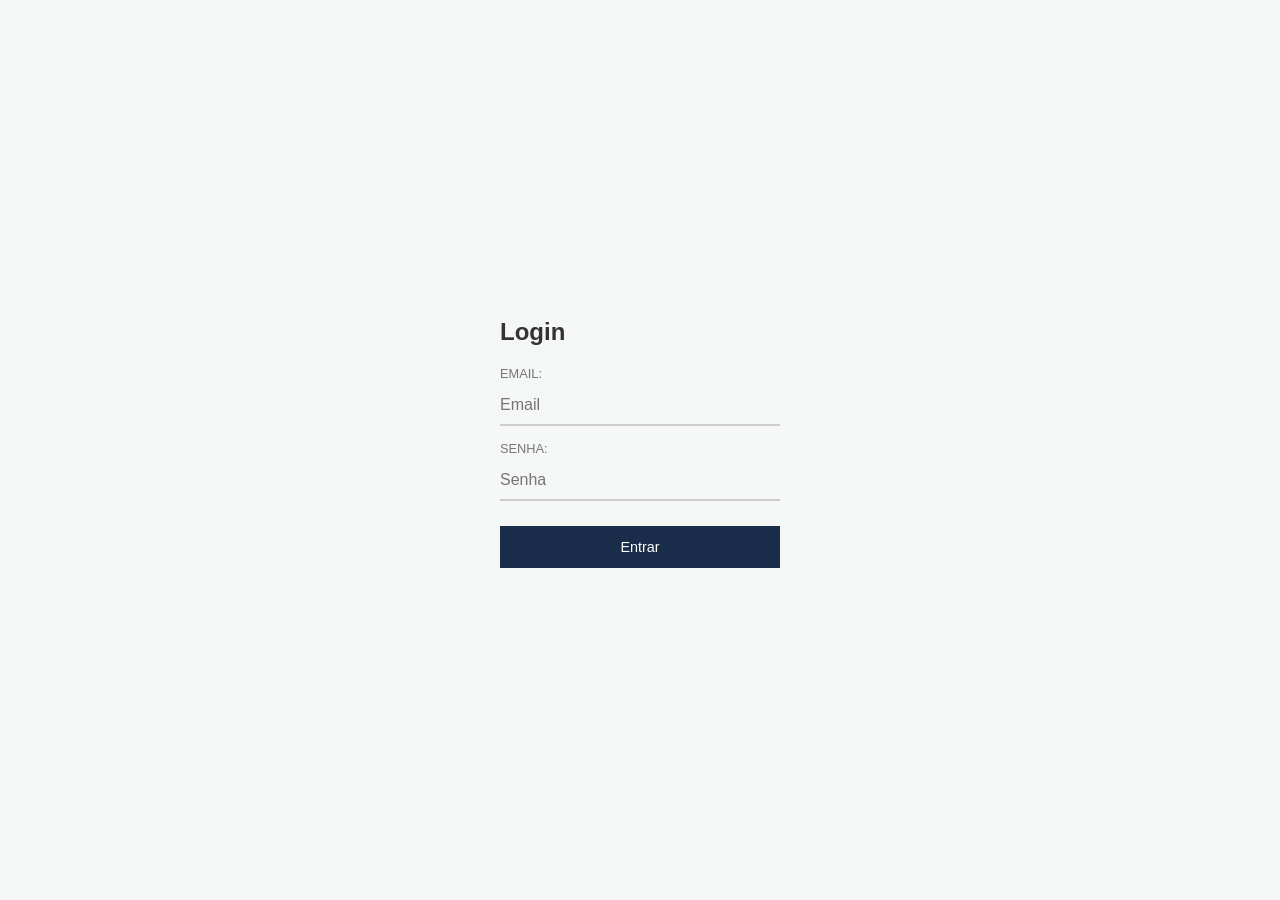
==== public/tela-login.html @ cebaebf5 "add-login" ====
<!DOCTYPE html>
<html lang="en">
<head>
    <meta charset="UTF-8">
    <meta name="viewport" content="width=device-width, initial-scale=1.0">
    <title>Login</title>
 <link rel="stylesheet" href="../assets/style/style.css">
</head>
<body>

    <header>
        <nav></nav>
    </header>

    <main>
        <div class="e-form">
            <h2 id="titulo">Login</h2>
            <form id="form">
                <div id="e-email" class="conjunto">
                    <label for="email">Email:</label>
                    <input type="email" id="email" placeholder="Email" required>
                </div>
                <div id="e-senha" class="conjunto">
                    <label for="senha">Senha:</label>
                    <input type="password" id="senha" placeholder="Senha" required>
                </div>
                <button id="botao" type="submit">Entrar</button>
            </form>
        </div>
        <div id="mensagem"></div>
    </main>

    <footer></footer>

    <script src="../script/script.js"></script>
</body>
</html>
---- assets/style/style.css ----
:root {
    --cor-fundo: #f4f7f6;
    --cor-texto: #333333;
    --cor-detalhe: #1a2d4b;
    --cor-erro: #d9534f;
    --cor-sucesso: #5cb85c;
}

* {
    box-sizing: border-box;
    margin: 0;
    padding: 0;
    font-family: Arial, sans-serif;
}

body {
    display: flex;
    justify-content: center;
    align-items: center;
    min-height: 100vh;
    background-color: var(--cor-fundo);
    color: var(--cor-texto);
}

main {
    width: 100%;
    max-width: 320px;
    padding: 20px;
}

h2 {
    text-align: left;
    font-size: 1.5rem;
    margin-bottom: 20px;
    font-weight: 600;
}

#form {
    display: flex;
    flex-direction: column;
    gap: 15px;
}

.conjunto {
    display: flex;
    flex-direction: column;
}

label {
    font-size: 0.8rem;
    margin-bottom: 5px;
    text-transform: uppercase;
    color: #777;
}

input {
    padding: 10px 0;
    border: none;
    border-bottom: 2px solid #ccc;
    background: transparent;
    font-size: 1rem;
    outline: none;
    transition: border-color 0.3s;
}

input:focus {
    border-bottom-color: var(--cor-detalhe);
}

button {
    margin-top: 10px;
    padding: 12px;
    border: 1px solid var(--cor-detalhe);
    background-color: var(--cor-detalhe);
    color: white;
    font-size: 0.9rem;
    cursor: pointer;
    transition: all 0.3s;
}

button:hover {
    background-color: transparent;
    color: var(--cor-detalhe);
}

.toggle {
    margin-top: 20px;
    text-align: center;
    font-size: 0.85rem;
    cursor: pointer;
    color: #555;
}

.toggle:hover {
    text-decoration: underline;
}

#mensagem {
    margin-top: 15px;
    font-size: 0.85rem;
}

.erro { color: var(--cor-erro); text-align: center; }
.sucesso { color: var(--cor-sucesso); text-align: center; }
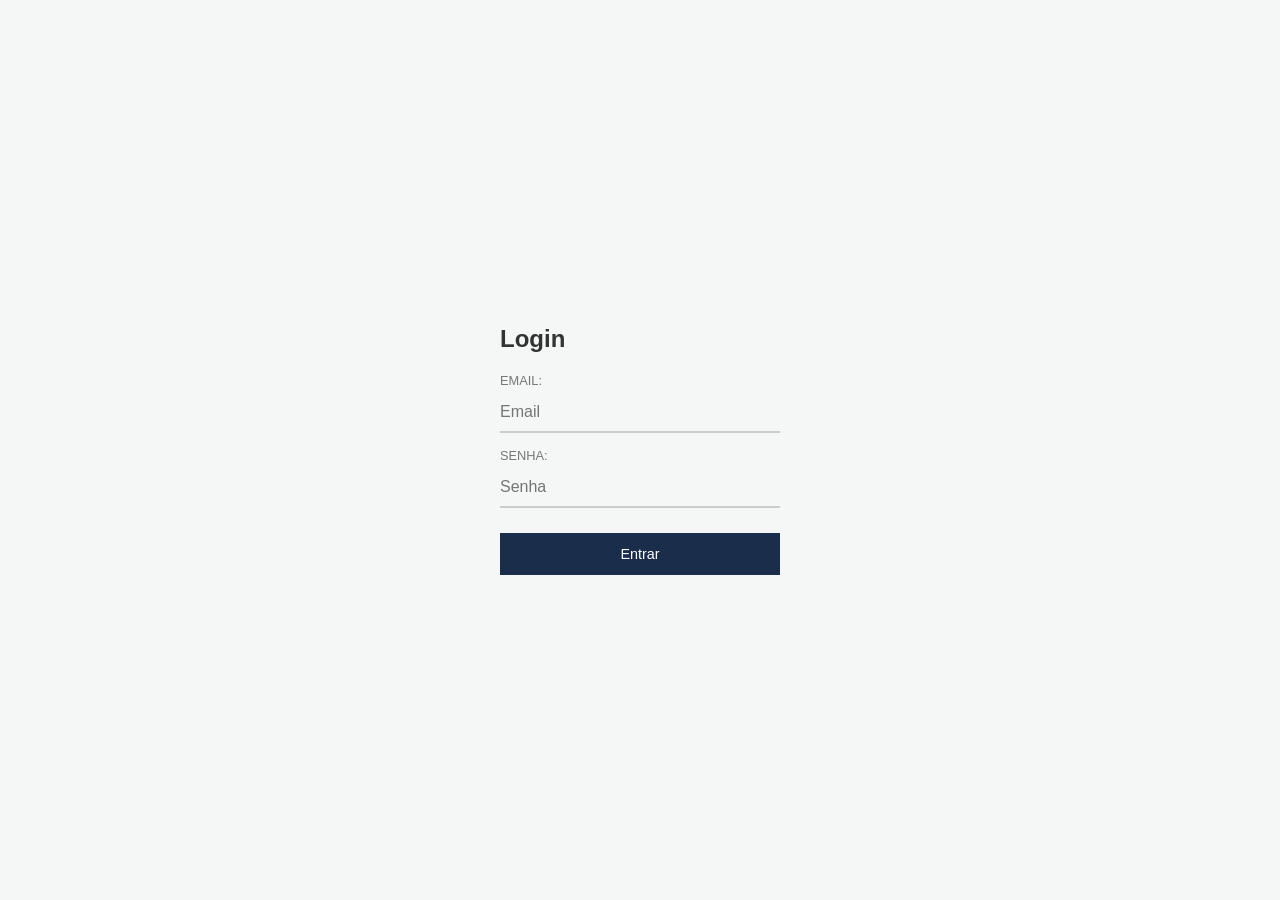
==== commit b05c9bc8: "add-login completo" ====
--- a/public/tela-login.html
+++ b/public/tela-login.html
@@ -26,8 +26,7 @@
                 </div>
                 <button id="botao" type="submit">Entrar</button>
             </form>
-        </div>
-        <div id="mensagem"></div>
+        </div>            
     </main>
 
     <footer></footer>
--- a/assets/style/style.css
+++ b/assets/style/style.css
@@ -95,10 +95,8 @@
     text-decoration: underline;
 }
 
-#mensagem {
-    margin-top: 15px;
-    font-size: 0.85rem;
-}
+
+
 
 .erro { color: var(--cor-erro); text-align: center; }
 .sucesso { color: var(--cor-sucesso); text-align: center; }
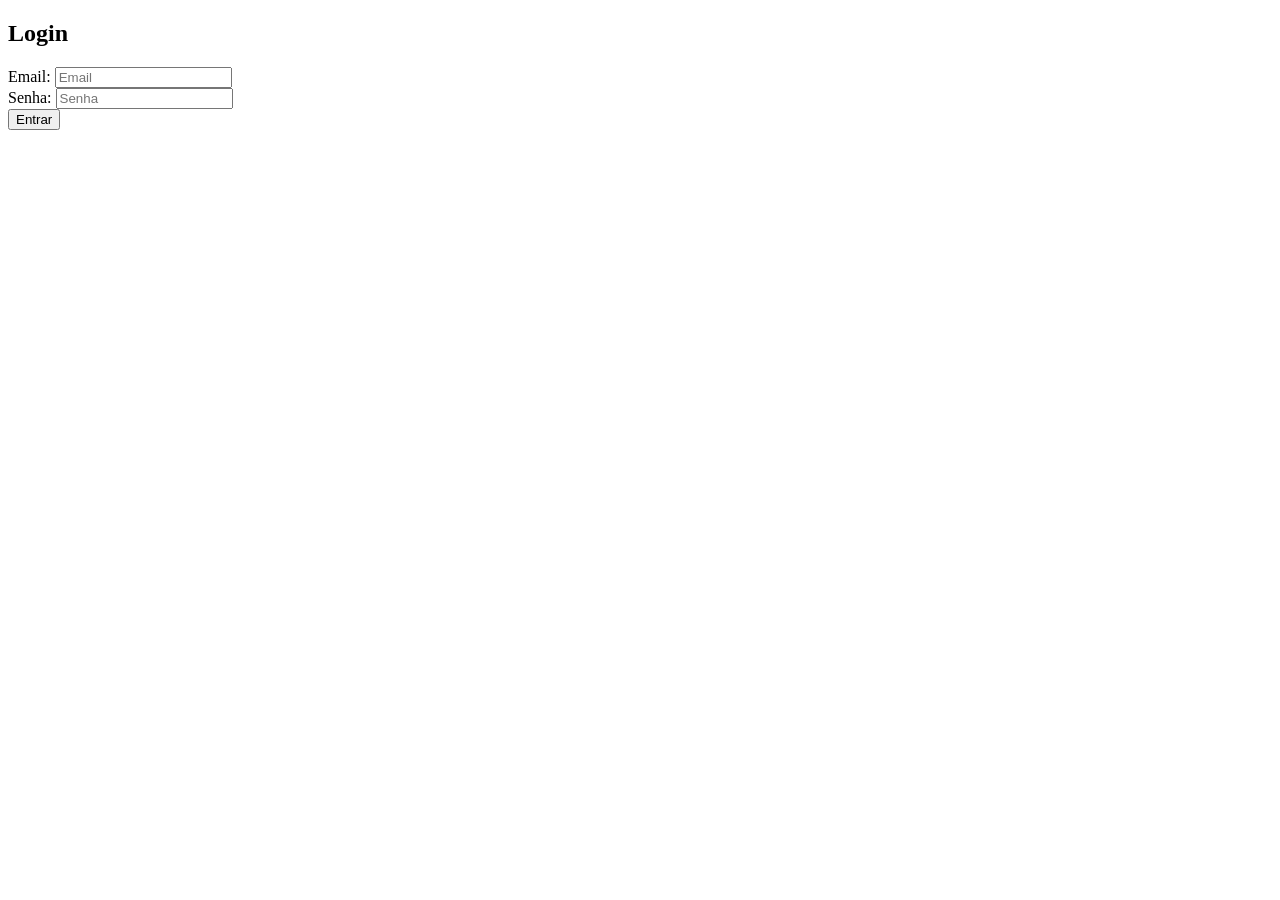
==== commit c58091a3: "add-login" ====
--- a/public/tela-login.html
+++ b/public/tela-login.html
@@ -4,14 +4,9 @@
     <meta charset="UTF-8">
     <meta name="viewport" content="width=device-width, initial-scale=1.0">
     <title>Login</title>
- <link rel="stylesheet" href="../assets/style/style.css">
+    <link rel="stylesheet" href="../assets/style/login.css">
 </head>
 <body>
-
-    <header>
-        <nav></nav>
-    </header>
-
     <main>
         <div class="e-form">
             <h2 id="titulo">Login</h2>
@@ -26,11 +21,10 @@
                 </div>
                 <button id="botao" type="submit">Entrar</button>
             </form>
-        </div>            
+        </div>
     </main>
 
-    <footer></footer>
+    <script src="../script/login.js"></script>
 
-    <script src="../script/script.js"></script>
 </body>
-</html>
+</html>
